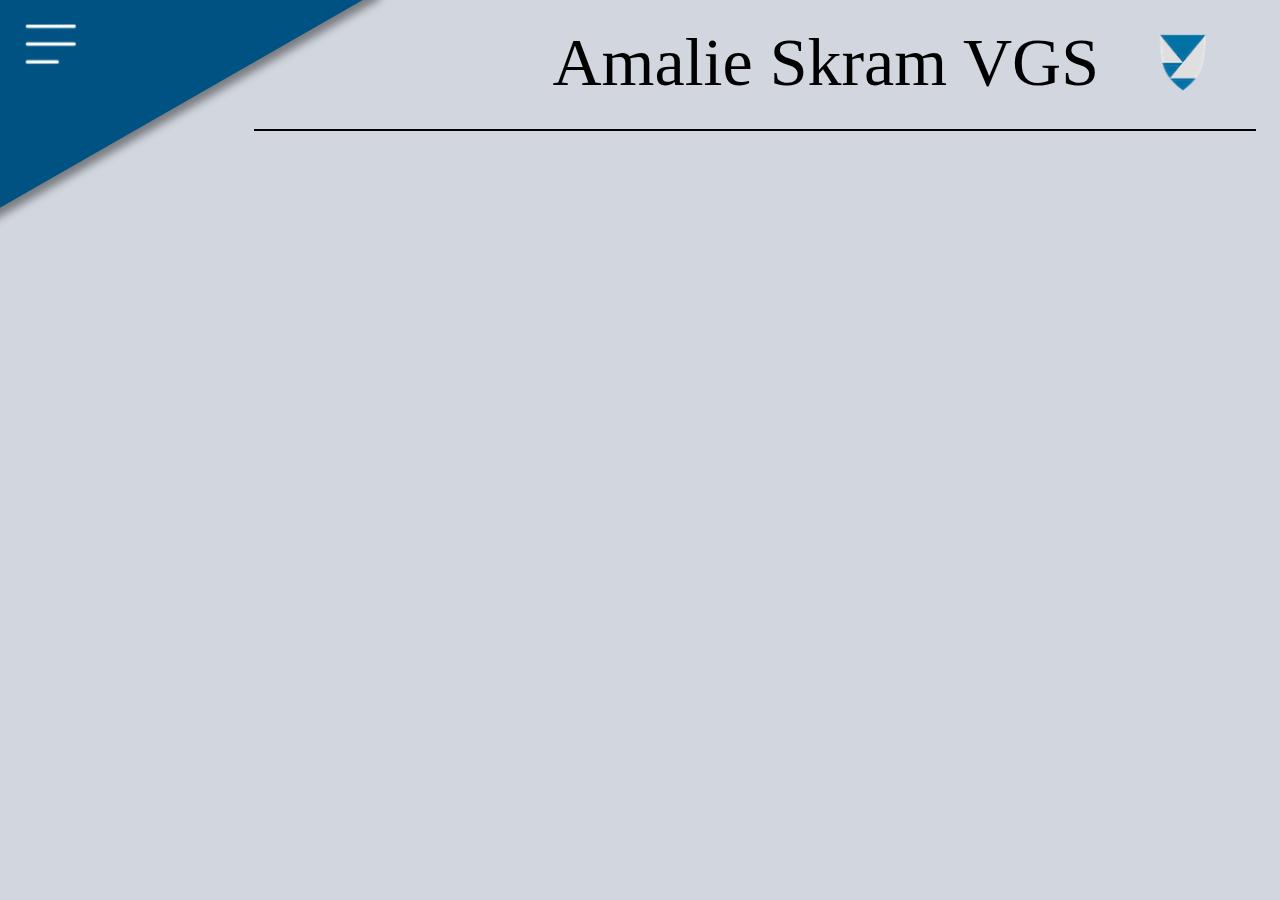
==== HTML/annet_innlevering.html @ 41e6820a "Innit" ====
<!DOCTYPE html>
<html lang="en">
<head>
    <meta charset="UTF-8">
    <meta http-equiv="X-UA-Compatible" content="IE=edge">
    <meta name="viewport" content="width=device-width, initial-scale=1.0">
    <title>Annet Innlevering</title>
    <link rel="stylesheet" href="../CSS/style.css">
</head>
<body>
    <div class="Overskrift_hovedside">
        <p class="Overskrift">
            <a class="overskrift" href="../index.html">Amalie Skram VGS</a>
            <img class="vestland_icon" src="../bilder/Vestland.png" alt="vestland">
        </p>
        <div class="strek"></div>
        <div id="Corner" class="home_corner">
            <div id="hbtn" class="home_button">
                <button id="btn" class="home"></button>
                <div id="lnk_dv" class="links_div">
                    <a href="prosjekter.html" class="links" id="lnk1">Prosjekter</a>
                    <a href="om_meg.html" class="links" id="lnk2">Om meg</a>
                    <a href="om_skolen.html" class="links" id="lnk3">Om skolen</a>
                    <a href="video_innlevering.html" class="links" id="lnk4">Video</a>
                    <a href="bilde_innlevering.html" class="links" id="lnk5">Bilder</a>
                    <a href="annet_innlevering.html" class="links" id="lnk6">Annet</a>
                    <a href="om_im.html" class="links" id="lnk7">Om IM</a>
                </div>
            </div>
        </div>
    </div>

    <script>
        const corner = document.getElementById("Corner");
        const homebutton = document.getElementById("btn");
        const button = document.getElementById("hbtn");
        const lnkdv = document.getElementById("lnk_dv");
        const link1 = document.getElementById("lnk1");
        const link2 = document.getElementById("lnk2");
        const link3 = document.getElementById("lnk3");
        const link4 = document.getElementById("lnk4");
        const link5 = document.getElementById("lnk5");
        const link6 = document.getElementById("lnk6");
        const link7 = document.getElementById("lnk7");

        homebutton.addEventListener("click", () => {
        corner.classList.toggle("homeanim"), button.classList.toggle("homebtnanim"), link1.classList.toggle("link_appearance"), link2.classList.toggle("link_appearance"), link3.classList.toggle("link_appearance"), link4.classList.toggle("link_appearance"), link5.classList.toggle("link_appearance"), link6.classList.toggle("link_appearance"), link7.classList.toggle("link_appearance");
        });

        homebutton.addEventListener("click", () => {
            lnkdv.classList.toggle("lnkdv");
        });
    </script>
</body>
</html>
---- CSS/style.css ----
/* All CSS kode som er generelt for alle dokumenter og det som går på body */

body {
    background-color: #D2D7DF;
}



/* Overskriften på nettsiden */

.Overskrift_hovedside {
    display: flex;
    justify-content: flex-end;
    padding: 0;
}

.vestland_icon {
    object-fit: cover;
    padding: 10px;
}

.overskrift {
    margin-right: 3rem;
    text-decoration: none;
    color: black;
    transition: all 0.3s ease 0s;
}

.overskrift:hover {
    color: rgb(96, 96, 96);
}

.Overskrift {
    display: flex;
    padding: 5px;
    margin-top: 0.625rem;
    font-size: 4.25rem;
    margin-right: 50px;
}

.strek {
    position: absolute;
    width: 1000px;
    height: 0px;
    margin-right: 1rem;
    top: 129px;
    border: 1px solid #000000;
}



/* Utseendet på hjem-hjørnet */

.home_corner {
    display: flex;
    position: absolute;
    width: 1281px;
    height: 847px;
    left: -65rem;
    top: -475.01px;

    background: #005283;
    box-shadow: 0px 4px 8px 12px rgba(0, 0, 0, 0.42);
    transform: rotate(150.2deg);
    position: fixed;
    z-index: 1;
}

.home_button {
    display: flex;
    position: absolute;
    transform: rotate(-150.2deg);
    left: 17.2rem;
    top: 5.45rem;
}

button {
    background-image: url(../bilder/Menu_icon.png);
    background-size: 100%;
    background-color: #005283;
    background-repeat: no-repeat;
    border: none;
    padding: 50px;
    padding-bottom: 0;
    padding-left: 0;
    transition: all 0.3s ease 0s;
}

button:hover {
    opacity: 0.4;
}

/* Her er linkene til hjem-hjørnet og hvordan de skal plasseres */

.links_div {
    visibility: hidden;
    position: absolute;
    left: 6rem;
    padding-bottom: 15rem;
    padding-right: 35rem;
    transition: all 0.3s ease 0s;
}

.lnkdv {
    visibility: unset;
    transition: all 0.3s ease 0s;
}

#lnk1 {
    left: 4rem;
    transition: all 0.3s ease 0s;
}

#lnk2 {
    left: 27rem;
    transition: all 0.7s ease 0s;
}

#lnk3 {
    left: 16rem;
    transition: all 0.5s ease 0s;
}

#lnk4 {
    left: 4rem;
    top: 5rem;
    transition: all 0.5s ease 0s;
}

#lnk5 {
    left: 4rem;
    top: 10rem;
    transition: all 0.7s ease 0s;
}

#lnk6 {
    left: 4rem;
    top: 15rem;
    transition: all 1.1s ease 0s;
}

#lnk7 {
    left: 16rem;
    top: 5rem;
    transition: all 0.7s ease 0s;
}

.links {
    position: absolute;
    font-size: 25px;
    color: white;
    text-decoration: none;
    visibility: hidden;
    opacity: 0;
}



/* Animasjoner og transitions til hjem-hjørnet */

.link_appearance {
    visibility: unset;
    opacity: 1;
}

.homeanim {
    animation: homeanim 0.5s ease 0s forwards;
}

.homebtnanim {
    animation: homebtnanim 0.5s ease 0s forwards;
}

@keyframes homeanim {
    from {

    } 

    to{
        left: -20rem;
        animation-fill-mode: forwards;
    }
}

@keyframes homebtnanim {
    from {

    } 

    to{
        left: 56.2rem;
        top: 27.8rem;
        animation-fill-mode: forwards;
    }
}



/* Hvordan høyretekst skal se ut på hjem-siden */

.pig_høyre {
    display: flex;
    justify-content: space-between;
    margin-top: 15rem;
}

.overogstrek {
    justify-content: flex-end;
}

.pig_høyre_overskrift {
    display: flex;
    padding-right: 0rem;
    padding-top: 0rem;
    margin-left: 3rem;
    font-size: 56px;
    width: fit-content;
}

.pig_høyre_bilde {
    margin-left: 12rem;
    transition:  all 0.3s ease 0s;
}

.strek1 {
    position: absolute;
    width: 352px;
    height: 0px;
    
    right: 15rem;

    border: 1px solid #000000;
}

.polygon_1 {
    position: absolute;
    width: 275px;
    height: 132px;
    left: 36rem;
    

    background: #D2D7DF;
    opacity: 0.6;
    transform: rotate(-155deg);
}

.pig_høyre_tekst {
    display: flex;
    padding: 0.5rem;
    flex-wrap: wrap;
    max-width: 20rem;
    font-size: 28px;
    text-align: center;
}

#tekst1 {
    margin-right: 14.5rem;
}

#over1 {
    margin-left: 5.5rem;
    
}

#over3 {
    margin-left: 4.1rem;
    margin-top: 6rem;
}

#overannet{
    margin-left: 6rem;
    margin-top: 6rem;
}

#tekst3 {
    margin-right: 15rem;
}

#strek_1 {
    top: 34rem;
}

#poly_1 {
    top: 21.7rem;
}

#strek_3 {
    position: absolute;
    top: 118.5rem;
}

#poly_3 {
    position: absolute;
    top: 103.5rem;
}



/* Hover for alle tre bildene på den hjem-siden */

.pig_høyre_bilde:hover, .pig_venstre_bilde:hover {
    opacity: 0.7;
}



/* Hvordan tekst på venstre skal se ut på hjem-siden */

.pig_venstre {
    display: flex;
    margin-top: 15rem;
    justify-content: space-between;
}

.pig_venstre_overskrift {
    display: flex;
    padding-left: 0rem;
    padding-top: 0rem;
    font-size: 56px;
    width: fit-content;
}


.pig_venstre_bilde {
    margin-right: 12rem;
    transition: all 0.3s ease 0s;
}

.strek2 {
    position: absolute;
    width: 352px;
    height: 0px;
    left: 14.5rem;
    top: 75rem;

    border: 1px solid #000000;
}

.polygon_2 {
    position: absolute;
    width: 275px;
    height: 132px;
    left: 51rem;
    

    background: #D2D7DF;
    opacity: 0.6;
    transform: rotate(155deg);
}

#over2 {
    margin-left: 17rem;
}

#overbilder {
    margin-left: 20.5rem;
}

#tekst2 {
    margin-left: 14.5rem;
}

#poly_2 {
    top: 62.7rem; 
}

#poly_annet {
    top: 103.5rem;
}



/* Bottom */

.bottom {
    position: absolute;
    width: 0;
    height: 0;
    border-left: 0px solid transparent;
    border-right: 800px solid transparent;
    border-top: 0;
    border-bottom: 3000px solid #005283;
    left: -13rem;
    top: 65rem;
    z-index: -1;
    
    transform: rotate(-90deg);
}
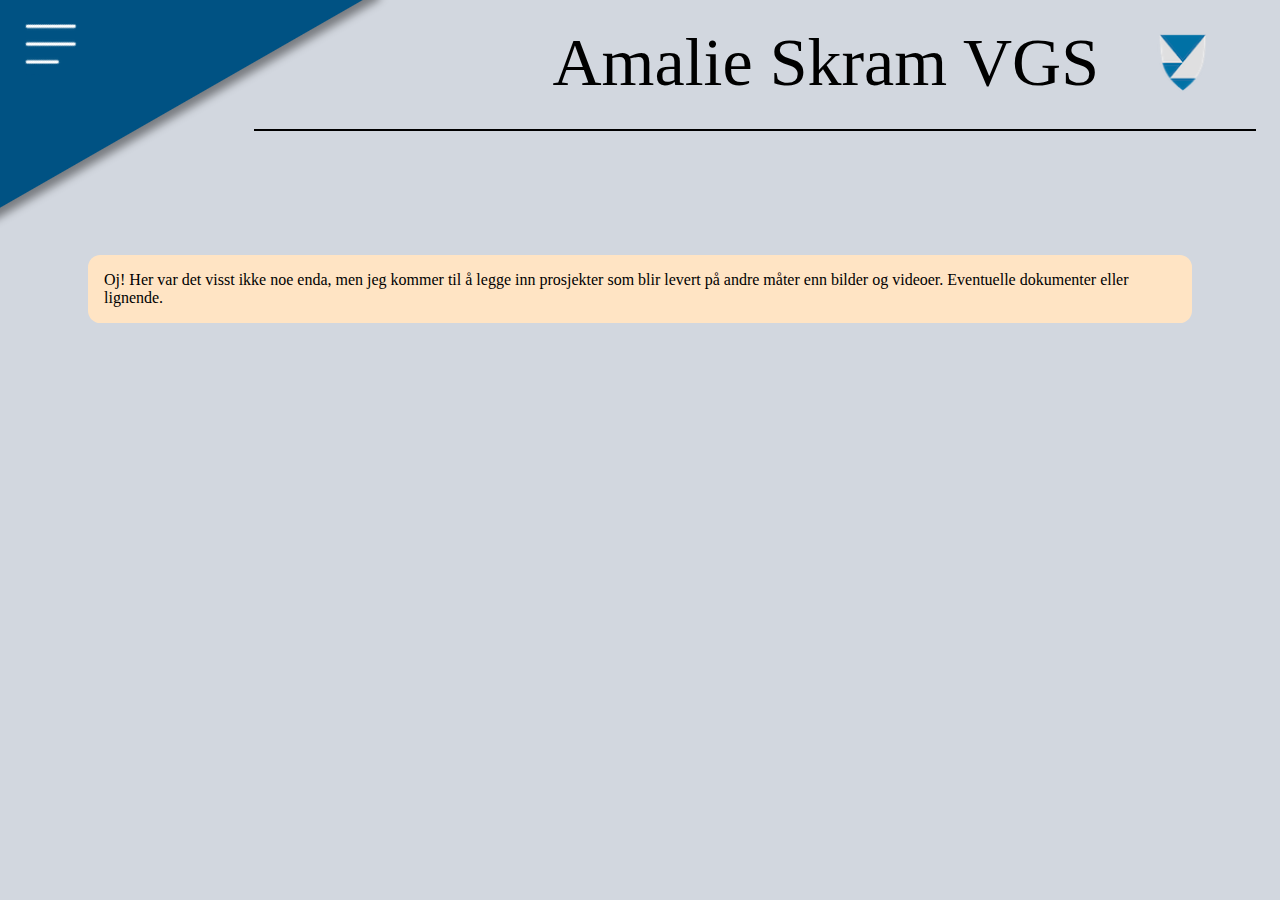
==== commit 2e908bd3: "La til info på de sidene som ikke har noe enda" ====
--- a/HTML/annet_innlevering.html
+++ b/HTML/annet_innlevering.html
@@ -51,5 +51,7 @@
             lnkdv.classList.toggle("lnkdv");
         });
     </script>
+
+    <div class="info">Oj! Her var det visst ikke noe enda, men jeg kommer til å legge inn prosjekter som blir levert på andre måter enn bilder og videoer. Eventuelle dokumenter eller lignende.</div>
 </body>
 </html>--- a/CSS/style.css
+++ b/CSS/style.css
@@ -156,7 +156,7 @@
 
 
 
-/* Animasjoner og transitions til hjem-hjørnet */
+/* Animasjoner og transitions */
 
 .link_appearance {
     visibility: unset;
@@ -176,7 +176,7 @@
 
     } 
 
-    to{
+    to {
         left: -20rem;
         animation-fill-mode: forwards;
     }
@@ -187,16 +187,50 @@
 
     } 
 
-    to{
+    to {
         left: 56.2rem;
         top: 27.8rem;
         animation-fill-mode: forwards;
     }
 }
 
-
-
-/* Hvordan høyretekst skal se ut på hjem-siden */
+.bildecollage {
+    animation: bildecollage 10s ease 0s;
+    animation-iteration-count: infinite;
+}
+
+@keyframes bildecollage {
+    0%      {background-image: url(../bilder/IMG_3658.jpg);}
+    25%     {background-image: url(../bilder/IMG_3666.jpg);}
+    50%     {background-image: url(../bilder/IMG_3679.jpg);}
+    75%     {background-image: url(../bilder/IMG_3682.jpg);}
+    100%    {background-image: url(../bilder/IMG_3658.jpg);}
+}
+
+.col {
+    display: flex;
+    align-items: center;
+    flex-direction: column;
+}
+
+.bildecol_header {
+    display: flex;
+    width: fit-content;
+    font-size: 36px;
+    margin-top: 5rem;
+}
+
+.bildecol {
+    display: flex;
+    width: 1000px;
+    height: 667px;
+    margin-top: 2rem;
+    margin-left: 5rem;
+    margin-right: 5rem;
+    margin-bottom: 4rem;
+}
+
+/* Hvordan høyretekst skal se ut */
 
 .pig_høyre {
     display: flex;
@@ -296,7 +330,7 @@
 
 
 
-/* Hover for alle tre bildene på den hjem-siden */
+/* Hover for alle tre bildene */
 
 .pig_høyre_bilde:hover, .pig_venstre_bilde:hover {
     opacity: 0.7;
@@ -304,7 +338,7 @@
 
 
 
-/* Hvordan tekst på venstre skal se ut på hjem-siden */
+/* Hvordan tekst på venstre skal se ut  */
 
 .pig_venstre {
     display: flex;
@@ -385,4 +419,16 @@
     z-index: -1;
     
     transform: rotate(-90deg);
+}
+
+
+
+/* Info på de sidene der jeg ikke har noe enda */
+
+.info {
+    display: flex;
+    margin: 5rem;
+    padding: 1rem;
+    background-color: bisque;
+    border-radius: 12.3px;
 }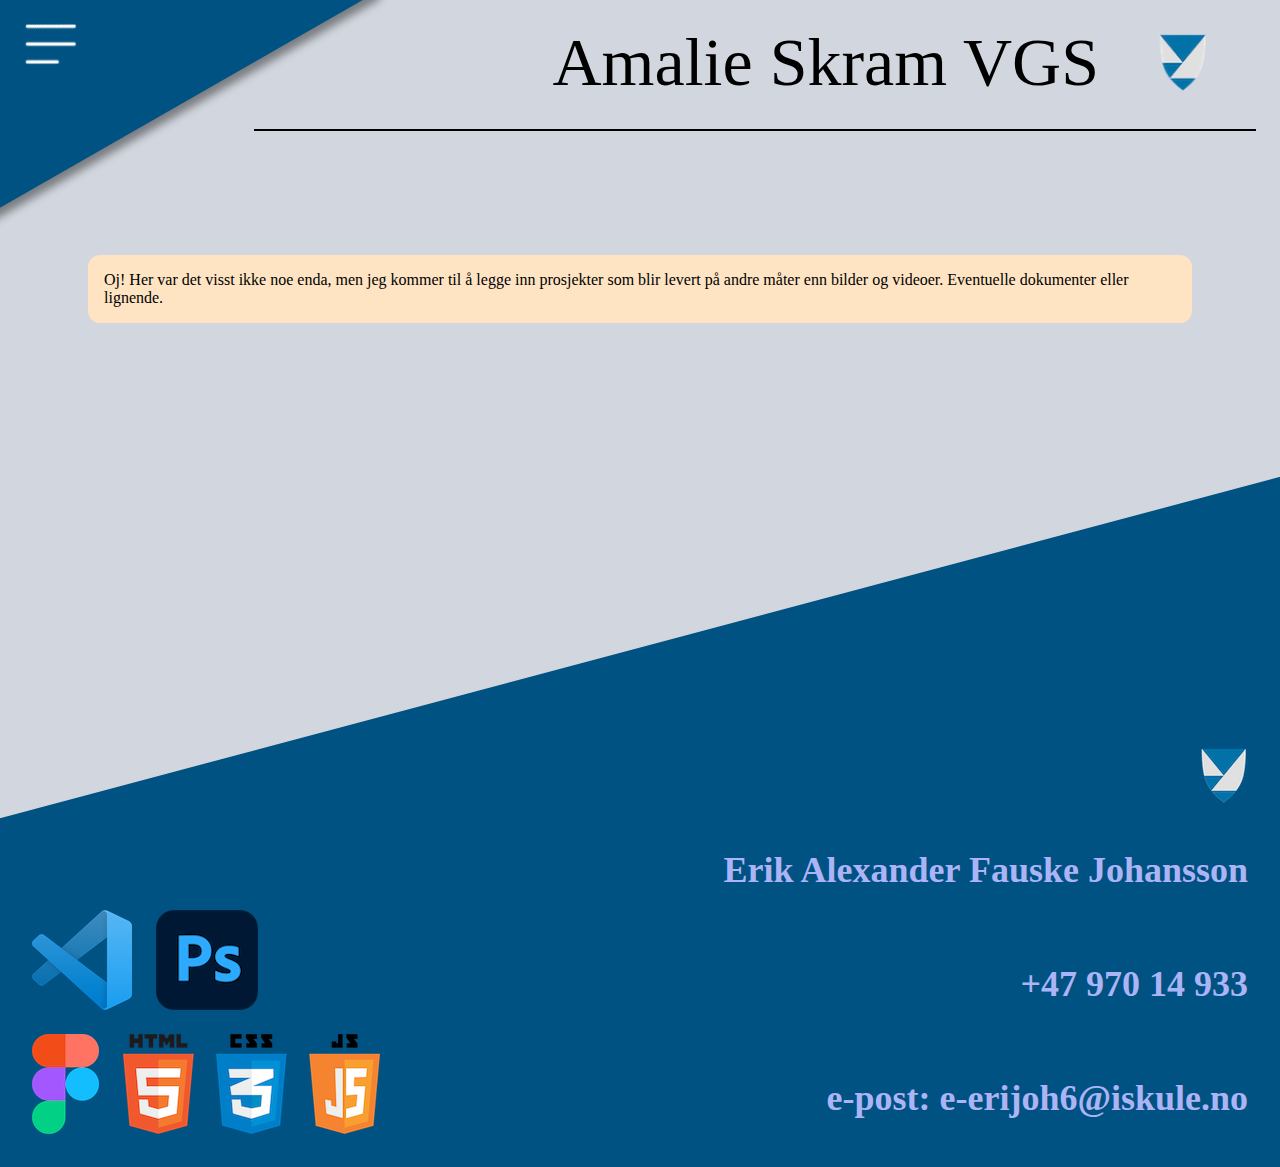
==== commit dc103a03: "Bottom er ferdig og implementert på alt" ====
--- a/HTML/annet_innlevering.html
+++ b/HTML/annet_innlevering.html
@@ -53,5 +53,25 @@
     </script>
 
     <div class="info">Oj! Her var det visst ikke noe enda, men jeg kommer til å legge inn prosjekter som blir levert på andre måter enn bilder og videoer. Eventuelle dokumenter eller lignende.</div>
+
+    <div class="bottom">
+        <div class="bottom_blue"></div>
+        <div class="bilder_venstre">
+            <div class="vs_og_ps">
+                <img id="vs" src="../bilder/Visual_studio_logo.png" alt="vs logo">
+                <img id="ps" src="../bilder/PS_logo.png" alt="pslogo">
+            </div>
+            <div class="figma_og_hcj">
+                <img id="fig" src="../bilder/figma.png" alt="figmalogo">
+                <img id="hcj" src="../bilder/HTML_CSS_JAVA.png" alt="html css java">
+            </div>
+        </div>
+        <div class="tekst_høyre_bottom">
+            <li><img src="../bilder/Vestland.png" alt="vestland"></li>
+            <li><p class="navn">Erik Alexander Fauske Johansson</p></li>
+            <li><p class="tlf">+47 970 14 933</p></li>
+            <li><p class="mail">e-post: e-erijoh6@iskule.no</p></li>
+        </div>
+    </div>
 </body>
 </html>--- a/CSS/style.css
+++ b/CSS/style.css
@@ -406,7 +406,7 @@
 
 /* Bottom */
 
-.bottom {
+.bottom_blue {
     position: absolute;
     width: 0;
     height: 0;
@@ -415,10 +415,62 @@
     border-top: 0;
     border-bottom: 3000px solid #005283;
     left: -13rem;
-    top: 65rem;
+    margin-top: -71rem;
     z-index: -1;
     
     transform: rotate(-90deg);
+}
+
+.bottom {
+    display: flex;
+    flex-direction: row;
+    justify-content: space-between;
+}
+
+.bilder_venstre {
+    display: flex;
+    flex-direction: column;
+    margin-left: 1.5rem;
+    margin-top: 31.7rem;
+    width: fit-content;
+}
+
+.vs_og_ps {
+    padding-bottom: 10px;
+}
+
+.figma_og_hcj {
+    padding-top: 10px;
+}
+
+#vs {
+    padding-right: 10px;
+}
+
+#ps {
+    padding-left: 10px;
+}
+
+#fig {
+    padding-right: 10px;
+}
+
+#hcj {
+    padding-left: 10px;
+}
+
+.tekst_høyre_bottom {
+    display: flex;
+    list-style: none;
+    flex-direction: column;
+    color: #acb4f5;
+    text-decoration: none;
+    font-weight: bolder;
+    font-size: 36px;
+    height: fit-content;
+    margin-top: 21.5rem;
+    margin-right: 1.5rem;
+    text-align: end;
 }
 
 
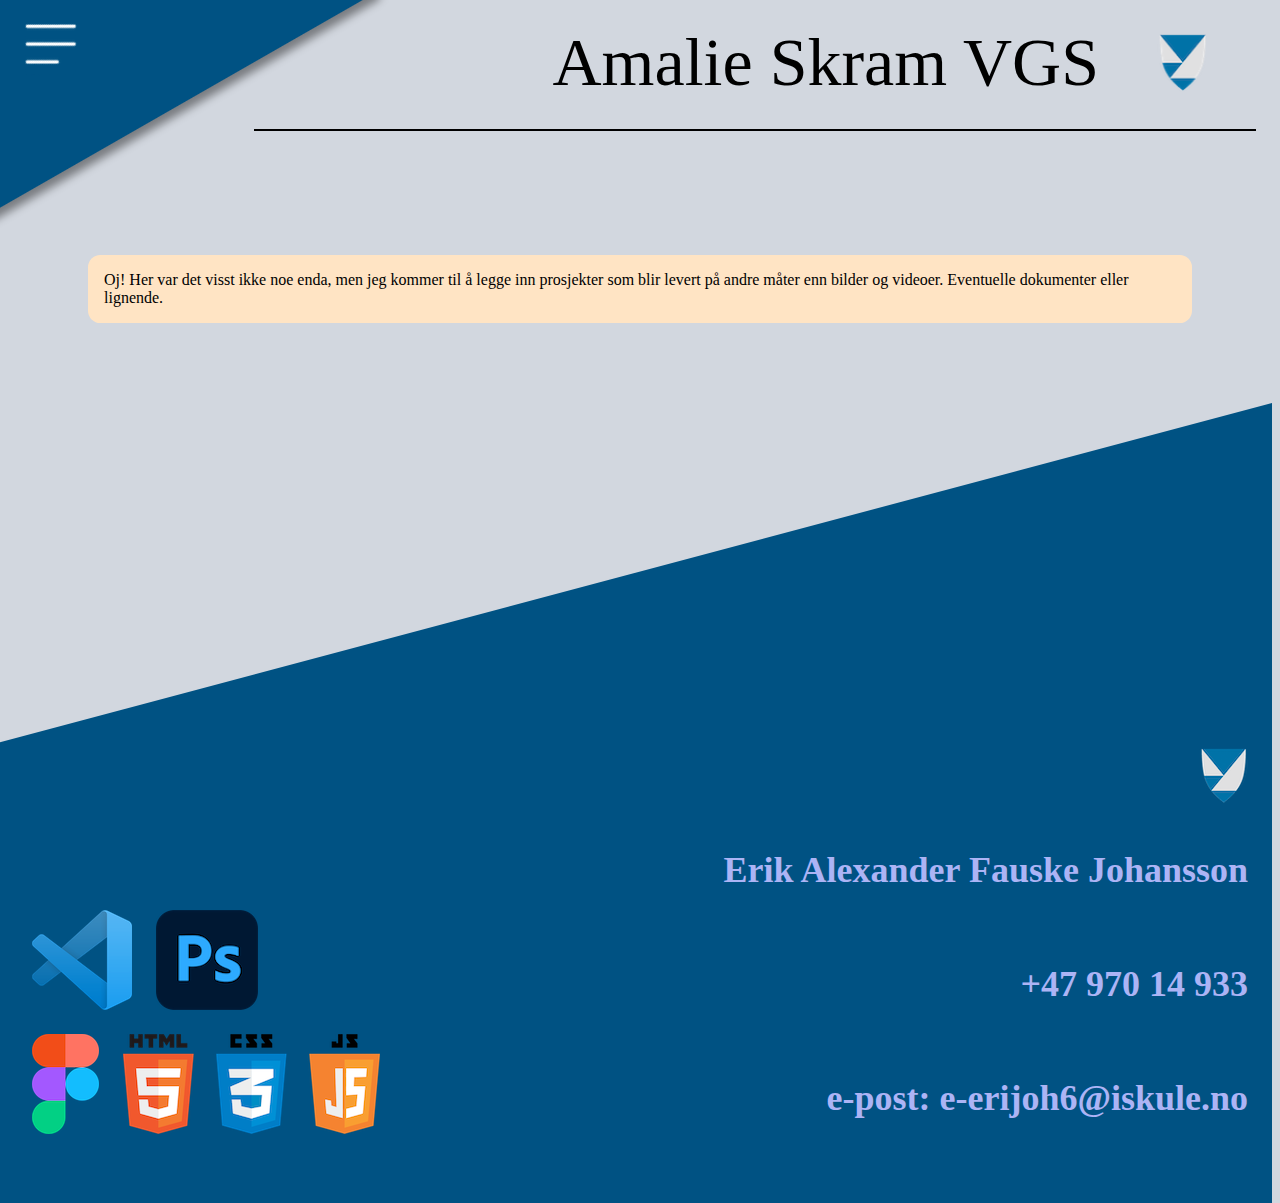
==== commit a1c69044: "Endelig er siden 90% reactive og funker på nesten alle skjermstørrelser. Eneste jeg mangler er mobil" ====
--- a/HTML/annet_innlevering.html
+++ b/HTML/annet_innlevering.html
@@ -7,70 +7,52 @@
     <title>Annet Innlevering</title>
     <link rel="stylesheet" href="../CSS/style.css">
 </head>
-<body>
+<body class="preload">
     <div class="Overskrift_hovedside">
         <p class="Overskrift">
             <a class="overskrift" href="../index.html">Amalie Skram VGS</a>
             <img class="vestland_icon" src="../bilder/Vestland.png" alt="vestland">
         </p>
         <div class="strek"></div>
-        <div id="Corner" class="home_corner">
-            <div id="hbtn" class="home_button">
+        <div id="Corner" class="home_corner homeanim2">
+            <div id="hbtn" class="home_button homebtnanim2">
                 <button id="btn" class="home"></button>
                 <div id="lnk_dv" class="links_div">
+                    <a href="om_meg.html" class="links" id="lnk2">Om meg</a>
                     <a href="prosjekter.html" class="links" id="lnk1">Prosjekter</a>
-                    <a href="om_meg.html" class="links" id="lnk2">Om meg</a>
                     <a href="om_skolen.html" class="links" id="lnk3">Om skolen</a>
                     <a href="video_innlevering.html" class="links" id="lnk4">Video</a>
                     <a href="bilde_innlevering.html" class="links" id="lnk5">Bilder</a>
-                    <a href="annet_innlevering.html" class="links" id="lnk6">Annet</a>
+                    <a href="programmering.html" class="links" id="lnk6">Programmering</a>
                     <a href="om_im.html" class="links" id="lnk7">Om IM</a>
                 </div>
             </div>
         </div>
     </div>
 
-    <script>
-        const corner = document.getElementById("Corner");
-        const homebutton = document.getElementById("btn");
-        const button = document.getElementById("hbtn");
-        const lnkdv = document.getElementById("lnk_dv");
-        const link1 = document.getElementById("lnk1");
-        const link2 = document.getElementById("lnk2");
-        const link3 = document.getElementById("lnk3");
-        const link4 = document.getElementById("lnk4");
-        const link5 = document.getElementById("lnk5");
-        const link6 = document.getElementById("lnk6");
-        const link7 = document.getElementById("lnk7");
-
-        homebutton.addEventListener("click", () => {
-        corner.classList.toggle("homeanim"), button.classList.toggle("homebtnanim"), link1.classList.toggle("link_appearance"), link2.classList.toggle("link_appearance"), link3.classList.toggle("link_appearance"), link4.classList.toggle("link_appearance"), link5.classList.toggle("link_appearance"), link6.classList.toggle("link_appearance"), link7.classList.toggle("link_appearance");
-        });
-
-        homebutton.addEventListener("click", () => {
-            lnkdv.classList.toggle("lnkdv");
-        });
-    </script>
+    <script src="../Javascript/button.js"></script>
 
     <div class="info">Oj! Her var det visst ikke noe enda, men jeg kommer til å legge inn prosjekter som blir levert på andre måter enn bilder og videoer. Eventuelle dokumenter eller lignende.</div>
 
     <div class="bottom">
         <div class="bottom_blue"></div>
-        <div class="bilder_venstre">
-            <div class="vs_og_ps">
-                <img id="vs" src="../bilder/Visual_studio_logo.png" alt="vs logo">
-                <img id="ps" src="../bilder/PS_logo.png" alt="pslogo">
+        <div class="ekstraDiv">
+            <div class="bilder_venstre">
+                <div class="vs_og_ps">
+                    <img id="vs" src="../bilder/Visual_studio_logo.png" alt="vs logo">
+                    <img id="ps" src="../bilder/PS_logo.png" alt="pslogo">
+                </div>
+                <div class="figma_og_hcj">
+                    <img id="fig" src="../bilder/figma.png" alt="figmalogo">
+                    <img id="hcj" src="../bilder/HTML_CSS_JAVA.png" alt="html css java">
+                </div>
             </div>
-            <div class="figma_og_hcj">
-                <img id="fig" src="../bilder/figma.png" alt="figmalogo">
-                <img id="hcj" src="../bilder/HTML_CSS_JAVA.png" alt="html css java">
+            <div class="tekst_høyre_bottom">
+                <li><img src="../bilder/Vestland.png" alt="vestland"></li>
+                <li><p class="navn">Erik Alexander Fauske Johansson</p></li>
+                <li><p class="tlf">+47 970 14 933</p></li>
+                <li><p class="mail">e-post: e-erijoh6@iskule.no</p></li>
             </div>
-        </div>
-        <div class="tekst_høyre_bottom">
-            <li><img src="../bilder/Vestland.png" alt="vestland"></li>
-            <li><p class="navn">Erik Alexander Fauske Johansson</p></li>
-            <li><p class="tlf">+47 970 14 933</p></li>
-            <li><p class="mail">e-post: e-erijoh6@iskule.no</p></li>
         </div>
     </div>
 </body>
--- a/CSS/style.css
+++ b/CSS/style.css
@@ -40,6 +40,7 @@
 
 .strek {
     position: absolute;
+    z-index: -1;
     width: 1000px;
     height: 0px;
     margin-right: 1rem;
@@ -63,7 +64,7 @@
     box-shadow: 0px 4px 8px 12px rgba(0, 0, 0, 0.42);
     transform: rotate(150.2deg);
     position: fixed;
-    z-index: 1;
+    z-index: 2;
 }
 
 .home_button {
@@ -74,7 +75,7 @@
     top: 5.45rem;
 }
 
-button {
+.home {
     background-image: url(../bilder/Menu_icon.png);
     background-size: 100%;
     background-color: #005283;
@@ -86,7 +87,7 @@
     transition: all 0.3s ease 0s;
 }
 
-button:hover {
+.home:hover {
     opacity: 0.4;
 }
 
@@ -154,9 +155,19 @@
     opacity: 0;
 }
 
+.links:hover {
+    opacity: 0.4;
+}
+
 
 
 /* Animasjoner og transitions */
+
+body.preload *{
+    animation-duration: 0s !important;
+    -webkit-animation-duration: 0s !important;
+    transition:background-color 0s, opacity 0s, color 0s, width 0s, height 0s, padding 0s, margin 0s !important;
+}
 
 .link_appearance {
     visibility: unset;
@@ -169,6 +180,14 @@
 
 .homebtnanim {
     animation: homebtnanim 0.5s ease 0s forwards;
+}
+
+.homeanim2 {
+    animation: homeanim2 0.5s ease 0s forwards;
+}
+
+.homebtnanim2 {
+    animation: homebtnanim2 0.5s ease 0s forwards;
 }
 
 @keyframes homeanim {
@@ -190,6 +209,30 @@
     to {
         left: 56.2rem;
         top: 27.8rem;
+        animation-fill-mode: forwards;
+    }
+}
+
+@keyframes homeanim2 {
+    from {
+        left: -20rem;
+    } 
+
+    to {
+        left: -65rem;
+        animation-fill-mode: forwards;
+    }
+}
+
+@keyframes homebtnanim2 {
+    from {
+        left: 56.2rem;
+        top: 27.8rem;
+    } 
+
+    to {
+        left: 17.2rem;
+        top: 5.45rem;
         animation-fill-mode: forwards;
     }
 }
@@ -230,55 +273,238 @@
     margin-bottom: 4rem;
 }
 
+
+
+/* Javascript siden */
+
+.header_klokke {
+    display: flex;
+    flex-direction: row;
+    justify-content: center;
+}
+
+.Klokke {
+    display: flex;
+    flex-direction: column;
+    font-size: 48px;
+    justify-content: center;
+}
+
+.output_field {
+    display: flex;
+    flex-direction: column;
+    width: 14rem;
+    height: 5rem;
+    margin-bottom: 3rem;
+    margin-top: 0rem;
+    background-color: white;
+    font-size: xx-large;
+    align-items: center;
+    justify-content: center;
+    border-radius: 5px;
+}
+
+.prosjekter {
+    display: flex;
+    flex-direction: row;
+    align-items: center;
+    justify-content:space-around;
+    margin-top: 5rem;
+}
+
+.kalkulator {
+    display: flex;
+    flex-direction: column;
+    align-items: center;
+    padding: 2rem;
+    background-color: #03659e;
+    border-radius: 25px;
+    order: 1;
+}
+
+.kalk {
+    display: flex;
+    flex-direction: column;
+}
+
+.input {
+    text-align: center;
+    font-size: larger;
+}
+
+.trePåRad_spill {
+    display: flex;
+    order: 2;
+    width: 25rem;
+    height: 25rem;
+    align-items: center;
+    flex-direction: column;
+}
+
+.overskriftSpill {
+    display: flex;
+}
+
+.spillAreal {
+    display: flex;
+    height: 20rem;
+    width: 20rem;
+    justify-content: center;
+    align-items: center;
+    flex-direction: column;
+}
+
+.rad {
+    display: flex;
+    flex-direction: row;
+    width: 15rem;
+    height: 5rem;
+}
+
+.rute {
+    display: flex;
+    border: solid black 1px;
+    height: 5rem;
+    width: 5rem;
+    background-color: #D2D7DF;
+}
+
+img {
+    max-width: 100%;
+    height: auto;
+}
+
+.hiddenImg {
+    display: none;
+}
+
+.hidden {
+    display: none;
+    visibility: hidden;
+}
+
+.vinn {
+    display: flex;
+    justify-content: center;
+    align-items: center;
+    width: 15%;
+    height: 20%;
+    position: absolute;
+    margin-left: 45rem;
+    margin-top: 20rem;
+    top: 0rem;
+}
+
+#vinn {
+    display: flex;
+    z-index: 4;
+    width: 13rem;
+    height: 10rem;
+    border-radius: 25px;
+    background-color: #03659e;
+    align-items: center;
+    flex-direction: column;
+}
+
+#vinn_tekst {
+    color: white;
+    margin-top: 2rem;
+    margin-bottom: 2rem;
+}
+
+.button_fjern {
+    background-color: white;
+    border: none;
+    border-radius: 25px;
+    padding-top: 5px;
+    padding-bottom: 5px;
+    padding-left: 15px;
+    padding-right: 15px;
+}
+
+.gjoremaal {
+    display: flex;
+    flex-direction: column;
+    justify-content: center;
+    align-items: center;
+    order: 3;
+}
+
+#maal {
+    width: 5rem;
+}
+
+.gjoreForm {
+    display: flex;
+    flex-direction: row;
+    justify-content: center;
+}
+
+.gjoreList {
+    display: flex;
+    width: auto;
+    height: auto;
+    justify-content: center;
+    flex-direction: column;
+}
+
+#gjoreList {
+    margin-left: 10rem;
+}
+
+.overskrift_gjoremaal {
+    text-align: center;
+}
+
 /* Hvordan høyretekst skal se ut */
 
-.pig_høyre {
-    display: flex;
-    justify-content: space-between;
-    margin-top: 15rem;
+.avsnitt_høyre {
+    display: flex;
+    justify-content: space-around;
+    margin-top: 10rem;
 }
 
 .overogstrek {
-    justify-content: flex-end;
-}
-
-.pig_høyre_overskrift {
-    display: flex;
-    padding-right: 0rem;
-    padding-top: 0rem;
-    margin-left: 3rem;
+    
+    margin-top: 10rem;
+    display: flex;
+    flex-direction: column;
+    align-items: center;
+    width: auto;
+}
+
+.avsnitt_høyre_overskrift {
+    display: flex;
     font-size: 56px;
     width: fit-content;
 }
 
-.pig_høyre_bilde {
-    margin-left: 12rem;
+.avsnitt_høyre_bilde {
     transition:  all 0.3s ease 0s;
 }
 
 .strek1 {
-    position: absolute;
+    display: flex;
+    z-index: -1;
     width: 352px;
     height: 0px;
-    
     right: 15rem;
-
     border: 1px solid #000000;
 }
 
 .polygon_1 {
-    position: absolute;
+    position: relative;
     width: 275px;
     height: 132px;
-    left: 36rem;
-    
-
+    top: 4rem;
+    left: 23rem;
+    z-index: 1;
     background: #D2D7DF;
     opacity: 0.6;
     transform: rotate(-155deg);
 }
 
-.pig_høyre_tekst {
+.avsnitt_høyre_tekst {
     display: flex;
     padding: 0.5rem;
     flex-wrap: wrap;
@@ -287,52 +513,17 @@
     text-align: center;
 }
 
-#tekst1 {
-    margin-right: 14.5rem;
-}
-
-#over1 {
-    margin-left: 5.5rem;
+
+
+@media only screen and (max-width: 600px) {
     
 }
 
-#over3 {
-    margin-left: 4.1rem;
-    margin-top: 6rem;
-}
-
-#overannet{
-    margin-left: 6rem;
-    margin-top: 6rem;
-}
-
-#tekst3 {
-    margin-right: 15rem;
-}
-
-#strek_1 {
-    top: 34rem;
-}
-
-#poly_1 {
-    top: 21.7rem;
-}
-
-#strek_3 {
-    position: absolute;
-    top: 118.5rem;
-}
-
-#poly_3 {
-    position: absolute;
-    top: 103.5rem;
-}
-
 
 
 /* Hover for alle tre bildene */
 
-.pig_høyre_bilde:hover, .pig_venstre_bilde:hover {
+.avsnitt_høyre_bilde:hover, .avsnitt_venstre_bilde:hover {
     opacity: 0.7;
 }
 
@@ -340,13 +531,13 @@
 
 /* Hvordan tekst på venstre skal se ut  */
 
-.pig_venstre {
+.avsnitt_venstre {
     display: flex;
     margin-top: 15rem;
-    justify-content: space-between;
-}
-
-.pig_venstre_overskrift {
+    justify-content: space-around;
+}
+
+.avsnitt_venstre_overskrift {
     display: flex;
     padding-left: 0rem;
     padding-top: 0rem;
@@ -354,54 +545,32 @@
     width: fit-content;
 }
 
-
-.pig_venstre_bilde {
-    margin-right: 12rem;
+.avsnitt_venstre_bilde {
     transition: all 0.3s ease 0s;
 }
 
 .strek2 {
-    position: absolute;
     width: 352px;
     height: 0px;
-    left: 14.5rem;
-    top: 75rem;
-
+    z-index: -1;
     border: 1px solid #000000;
 }
 
 .polygon_2 {
-    position: absolute;
+    position: relative;
+    display: none;
+    visibility: visible;
+    z-index: 1;
+    display: flex;
     width: 275px;
     height: 132px;
-    left: 51rem;
-    
-
+    top: 4rem;
+    left: -2.5rem;
     background: #D2D7DF;
     opacity: 0.6;
     transform: rotate(155deg);
 }
 
-#over2 {
-    margin-left: 17rem;
-}
-
-#overbilder {
-    margin-left: 20.5rem;
-}
-
-#tekst2 {
-    margin-left: 14.5rem;
-}
-
-#poly_2 {
-    top: 62.7rem; 
-}
-
-#poly_annet {
-    top: 103.5rem;
-}
-
 
 
 /* Bottom */
@@ -410,21 +579,32 @@
     position: absolute;
     width: 0;
     height: 0;
-    border-left: 0px solid transparent;
-    border-right: 800px solid transparent;
-    border-top: 0;
-    border-bottom: 3000px solid #005283;
-    left: -13rem;
-    margin-top: -71rem;
+    border-left: 3000px solid transparent;
+    border-right: 0px solid transparent;
+    border-top: 0px;
+    border-bottom: 800px solid #005283;
     z-index: -1;
-    
-    transform: rotate(-90deg);
-}
-
-.bottom {
+}
+
+.eks {
+    position: relative;
+    height: 0;
+    width: 0;
+}
+
+.ekstraDiv {
     display: flex;
     flex-direction: row;
     justify-content: space-between;
+    width: 100%;
+    
+}
+
+.bottom {
+    display: flex;
+    flex-direction: row;
+    justify-content: flex-end;
+    width: 100%;
 }
 
 .bilder_venstre {
@@ -432,7 +612,7 @@
     flex-direction: column;
     margin-left: 1.5rem;
     margin-top: 31.7rem;
-    width: fit-content;
+    margin-bottom: 0rem;
 }
 
 .vs_og_ps {
@@ -483,4 +663,137 @@
     padding: 1rem;
     background-color: bisque;
     border-radius: 12.3px;
+}
+
+
+
+/* Her er koden for Om Meg siden */
+
+.meg_info {
+    display: flex;
+    justify-content: center;
+}
+
+.meg_boks {
+    display: flex;
+    background-image: url(../bilder/meg.jpeg);
+    background-size: cover;
+    margin: 1.5rem;
+    width: 1000px;
+    height: 1333px;
+}
+
+.tekstboks {
+    display: flex;
+    padding: 1.5rem;
+    background-color: #2584bb;
+    border-radius: 25px;
+    height: fit-content;
+    max-width: 250px;
+    width: fit-content;
+    font-size: larger;
+    font-weight: bold;
+}
+
+#tekstboks1 {
+    position: absolute;
+    position: relative;
+    top: 14rem;
+    left: 2rem;
+}
+
+#tekstboks2 {
+    position: absolute;
+    position: relative;
+    top: 8rem;
+    left: 7rem;
+}
+
+#tekstboks3 {
+    position: absolute;
+    position: relative;
+    top: 18rem;
+    left: 10rem;
+}
+
+#tekstboks4 {
+    position: absolute;
+    position: relative;
+    top: 32rem;
+    left: -44rem;
+}
+
+
+
+/* her er koden for Om IM siden */
+
+.om_im {
+    display: flex;
+    margin-top: 2rem;
+    margin-bottom: 6rem;
+    background-image: url(../bilder/Im_linjen.jpeg);
+    background-size: cover;
+    background-repeat: no-repeat;
+    height: 1000px;
+}
+
+.tekstboks_im {
+    display: flex;
+    width: fit-content;
+    height: fit-content;
+    max-width: 500px;
+    padding: 30px;
+    background-color: rgba(240, 240, 240, 0.7);
+    border-radius: 25px;
+}
+
+.im_tekst {
+    margin: 0;
+    font-size: 26px;
+}
+
+#im_boks1 { 
+    margin: 2rem;
+    margin-top: 6rem;
+    margin-left: 11rem;
+}
+
+#im_boks2 {
+    margin: 2rem;
+    margin-left: 10rem;
+    margin-top: 5rem;
+}
+
+
+
+/* Her er koden for Om Skolen siden */
+
+.om_skolen {
+    display: flex;
+    background-image: url(../bilder/Skolen.jpeg);
+    background-repeat: no-repeat;
+    background-size: cover;
+    height: 1000px;
+    margin-top: 2rem;
+    margin-bottom: 6rem;
+}
+
+#omskole1 {
+    margin: 2rem;
+    margin-top: 7rem;
+    margin-left: 8rem;
+}
+
+#omskole2 {
+    margin: 2rem;
+    margin-top: 7rem;
+    margin-left: 15rem;
+}
+
+
+
+/* youtube video på video innlevering */
+
+.youtube_video {
+    margin-left: 20rem;
 }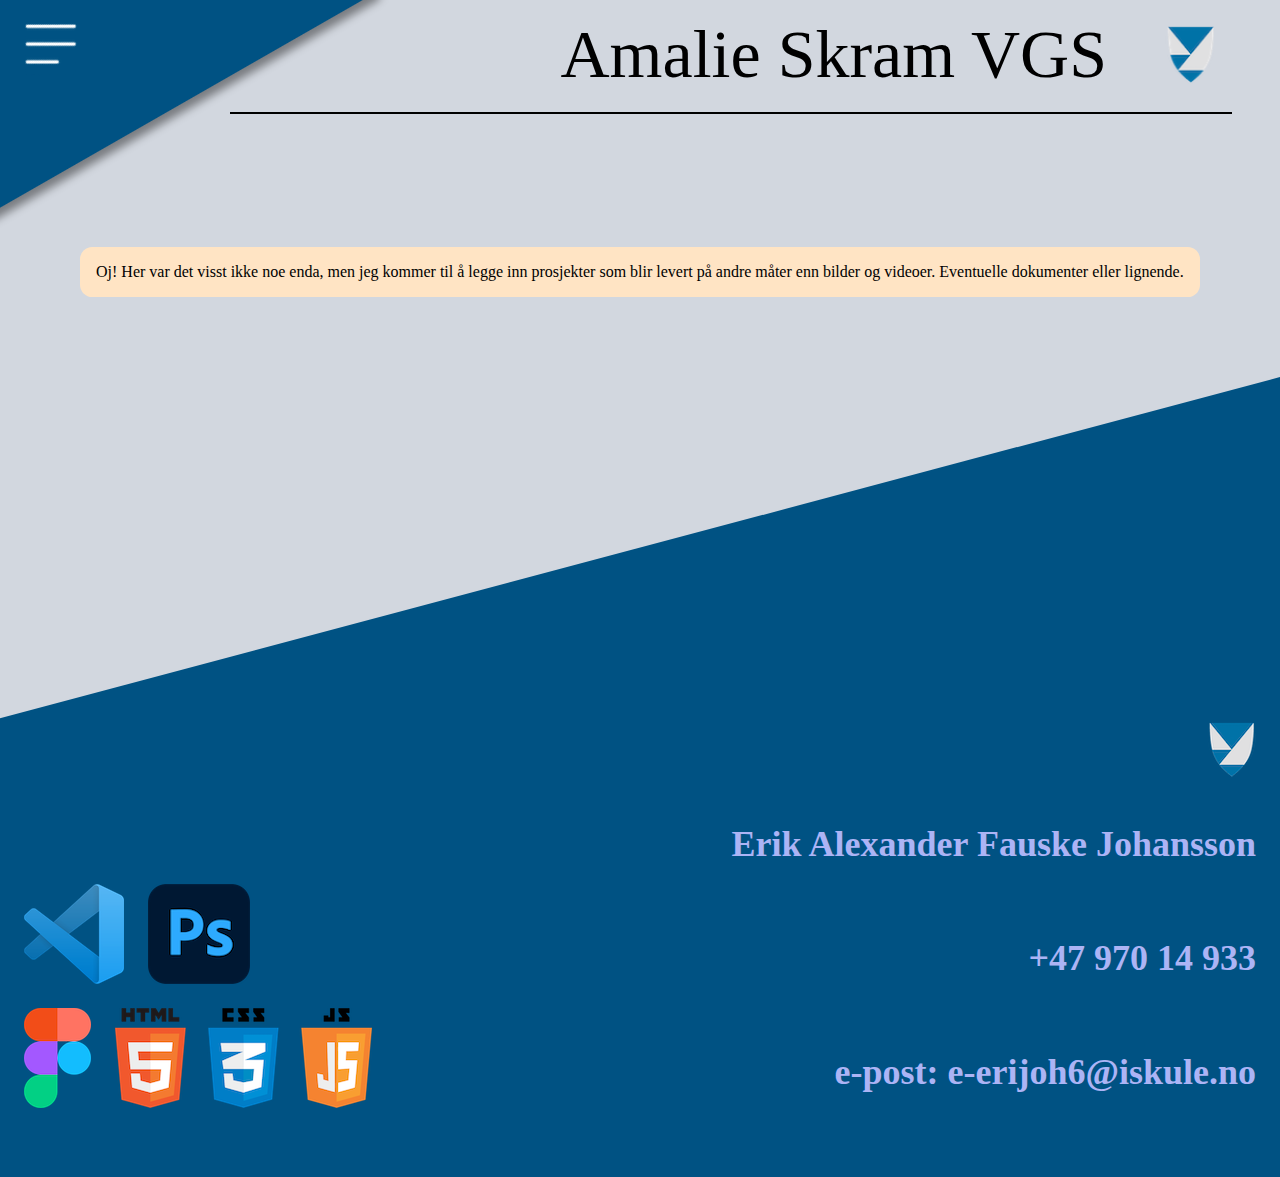
==== commit 433bb228: "Jeg har oppdatert kommentarer i koden og fikset en liten feil som jeg så i koden" ====
--- a/HTML/annet_innlevering.html
+++ b/HTML/annet_innlevering.html
@@ -13,7 +13,9 @@
             <a class="overskrift" href="../index.html">Amalie Skram VGS</a>
             <img class="vestland_icon" src="../bilder/Vestland.png" alt="vestland">
         </p>
-        <div class="strek"></div>
+        <div class="strekAnchor">
+            <div class="strek"></div>
+        </div>
         <div id="Corner" class="home_corner homeanim2">
             <div id="hbtn" class="home_button homebtnanim2">
                 <button id="btn" class="home"></button>
--- a/CSS/style.css
+++ b/CSS/style.css
@@ -2,11 +2,12 @@
 
 body {
     background-color: #D2D7DF;
-}
-
-
-
-/* Overskriften på nettsiden */
+    margin: 0;
+}
+
+
+
+/* Alt som har med overskriften på nettsiden å gjøre. */
 
 .Overskrift_hovedside {
     display: flex;
@@ -44,13 +45,18 @@
     width: 1000px;
     height: 0px;
     margin-right: 1rem;
-    top: 129px;
+    top: 7rem;
+    right: 2rem;
     border: 1px solid #000000;
 }
 
-
-
-/* Utseendet på hjem-hjørnet */
+.strekAnchor {
+    position: relative;
+}
+
+
+
+/* Alt som har med utseendet på hjem-hjørnet å gjøre. */
 
 .home_corner {
     display: flex;
@@ -275,7 +281,7 @@
 
 
 
-/* Javascript siden */
+/* Her er absolutt alt som har å gjøre med javascript siden. */
 
 .header_klokke {
     display: flex;
@@ -515,13 +521,8 @@
 
 
 
-@media only screen and (max-width: 600px) {
-    
-}
-
-
-
-/* Hover for alle tre bildene */
+
+/* Hover for alle bildene som er linker. */
 
 .avsnitt_høyre_bilde:hover, .avsnitt_venstre_bilde:hover {
     opacity: 0.7;
@@ -529,7 +530,7 @@
 
 
 
-/* Hvordan tekst på venstre skal se ut  */
+/* Hvordan tekst på venstre skal se ut. */
 
 .avsnitt_venstre {
     display: flex;
@@ -573,7 +574,8 @@
 
 
 
-/* Bottom */
+
+/* Her er alt som har med footeren å gjøre. */
 
 .bottom_blue {
     position: absolute;
@@ -597,7 +599,6 @@
     flex-direction: row;
     justify-content: space-between;
     width: 100%;
-    
 }
 
 .bottom {
@@ -655,7 +656,7 @@
 
 
 
-/* Info på de sidene der jeg ikke har noe enda */
+/* Info på de sidene der jeg ikke har noe enda (Bare delvis i bruk) */
 
 .info {
     display: flex;
@@ -667,7 +668,7 @@
 
 
 
-/* Her er koden for Om Meg siden */
+/* Her er css for Om Meg siden */
 
 .meg_info {
     display: flex;
@@ -725,7 +726,7 @@
 
 
 
-/* her er koden for Om IM siden */
+/* Her er css for Om IM siden */
 
 .om_im {
     display: flex;
@@ -766,7 +767,7 @@
 
 
 
-/* Her er koden for Om Skolen siden */
+/* Her er css for Om Skolen siden */
 
 .om_skolen {
     display: flex;
@@ -776,6 +777,7 @@
     height: 1000px;
     margin-top: 2rem;
     margin-bottom: 6rem;
+    justify-content: space-between;
 }
 
 #omskole1 {
@@ -788,12 +790,280 @@
     margin: 2rem;
     margin-top: 7rem;
     margin-left: 15rem;
-}
-
-
-
-/* youtube video på video innlevering */
+    margin-right: 8rem;
+}
+
+
+
+/* Dette er for styling av youtube video på video innleverings siden. */
 
 .youtube_video {
     margin-left: 20rem;
+    margin: 0;
+}
+
+.video_box {
+    display: flex;
+    justify-content: center;
+}
+
+.info1 {
+    display: none;
+    margin: 5rem;
+    padding: 1rem;
+    background-color: bisque;
+    border-radius: 12.3px;
+}
+
+
+
+/*
+Herfra og nedover så er det bare kode for responsive skjermstørrelse.
+Viktig at de forskjellige tingene er under sin respektive css for at den ikke skal overskrive eller ignorere noe.
+*/
+
+
+
+
+/* 
+Når skjermstørrelsen større enn (1890px wide) 
+Alt dette har å gjøre med footeren når skjermen blir over en viss størrelse. Dette er for å sikre at det ser ok ut med 4k skjerm.
+*/
+
+@media only screen and (min-width: 1890px) {
+
+    .bilder_venstre {
+        flex-direction: row;
+        margin-top: 41rem;
+        margin-right: 5rem;
+        padding: 0;
+    }
+    .vs_og_ps {
+        padding: 0;
+        padding-right: 1rem;
+    }
+    .figma_og_hcj {
+        padding: 0;
+    }
+    .ekstraDiv {
+        justify-content: end;
+    }
+
+}
+
+
+/* 
+Når størrelsen er mindre enn (950px wide) 
+Alt dette har å gjøre med prosjekter siden inne på javascript programmering. 
+*/
+
+@media only screen and (max-width: 1015px) {
+
+    .prosjekter {
+        flex-direction: column;
+        width: 100%;
+    }
+
+    .vinn_box {
+        display: flex;
+        justify-content: center;
+        height: 0;
+        width: auto;
+    }
+
+    .vinn {
+        position: relative;
+        margin: 0;
+        width: auto;
+    }
+
+    #vinn {
+        position: absolute;
+        top: 35rem;
+    }
+    .kalkulator {
+        width: auto;
+    }
+
+    .trePåRad_spill {
+        width: auto;
+        margin-top: 5rem;
+    }
+
+    .gjoremaal {
+        margin-top: 5rem;
+    }
+}
+
+
+
+/* 
+Når størrelse er mindre enn liten laptop (950px wide) 
+Dette er ganske mye forskjellig ettersom at det er ved dette punktet det meste begynner å kollidere med hverandre.
+*/
+
+@media only screen and (max-width: 950px) {
+    
+
+    /* Alt som har å gjøre med hoveroverskriften. Dette er viktig for at proporsjonene er riktige */
+
+    .overskrift {
+        display: flex;
+        margin: 0;
+        font-size: 35px;
+        justify-content: center;
+        align-items: center;
+    }
+    .avsnitt_høyre {
+        display: flex;
+        justify-content: center;
+        flex-direction: column;
+        align-items: center;
+        margin: 0;
+    }
+    .strek {
+        position: absolute;
+        width: 30rem;
+        right: 2rem;
+        top: 7rem;
+    }
+    
+    .strekAnchor {
+        position: relative;
+        width: 0;
+        height: 0;
+    }
+
+    /* Alt som har med linkene å gjøre (De som er annenhver høyrestilt og venstrestilt) */
+    
+    .avsnitt_venstre {
+        flex-direction: column;
+        align-items: center;
+        margin: 0;
+    }
+
+    .overogstrek {
+        margin-top: 3rem;
+    }
+
+    .bildeogfirkant2 {
+        display: flex;
+        order: 1;
+        justify-content: center;
+        align-items: center;
+    }
+    
+    .polygon_1, .polygon_2 {
+        display: none;
+    }
+
+    .avsnitt_høyre_bilde, .avsnitt_venstre_bilde {
+        max-width: 25rem;
+        margin: 0rem;
+    }
+
+
+    /* Alt som har å gjøre med footer og hvordan den scaler seg med skjermstørrelse */
+
+    .bottom_blue {
+        display: none;
+    }
+    
+    .bottom {
+        flex-direction: column;
+        justify-content: center;
+        margin: 0;
+        padding: 0;
+        margin-top: 7rem;
+        padding-top: 5rem;
+        background-color:#005283;
+        width: 100%;
+    }
+    
+    .ekstraDiv {
+        flex-direction: column;
+    }
+    
+    .bilder_venstre {
+        order: 2;
+        margin: 0;
+    }
+
+    .tekst_høyre_bottom {
+        margin: 0;
+    }
+
+    /* Her er bare for å fikse det at bildecollagen på bildesiden blir borte og displayer en varsel om at du må være på pc for å se den. */
+
+    .bildecol {
+        display: none;
+    }
+
+    .info1 {
+        display: flex;
+    }
+    
+}
+
+/* 
+Dette er for at ting skal begynne å passe til mobilstørrelse.
+Mobilstørrelse begynner som regel fra 425px.
+*/
+
+@media only screen and (max-width: 425px) {
+
+    /* Jeg valgte å fjerne hjemknappen i hjørnet for mobilstørrelse for å ha mer plass til å kunne se hva som er på skjermen. 
+    Det er ikke et problem ettersom at alle sidene på nettsiden har en link som du kan finne utenom hjemknappen i hjørnet. */
+
+    .home_corner {
+        display: none;
+    }
+
+    /* Har også midtstilt overskriften og alt i headeren bare for at det skal se symmetrisk ut. */
+
+    .Overskrift_hovedside {
+        display: flex;
+        justify-content: center;
+    }
+
+    .Overskrift {
+        margin: 0;
+    }
+
+    .strek {
+        right: 0rem;
+        width: 22rem;
+        margin: 0;
+    }
+}
+
+/* Dette sikrer at den minste mobilstørrelsen har en bra layout og at ting ikke ser rart ut. */
+
+@media only screen and (max-width: 320px) {
+
+    .Overskrift_hovedside {
+        display: flex;
+        justify-content: center;
+    }
+
+    .Overskrift {
+        margin: 0;
+    }
+
+    .strek {
+        right: 0rem;
+        width: 20rem;
+        margin: 0;
+    }
+    
+    /* Her har jeg bare endret litt på størrelsen på bildene og strekene for at det skal se symmetrisk ut 
+    og for at det skal se litt finere ut. */
+
+    .strek1, .strek2 {
+        width: 10rem;
+    }
+
+    .avsnitt_høyre_bilde, .avsnitt_venstre_bilde {
+        width: 20rem;
+    }
 }